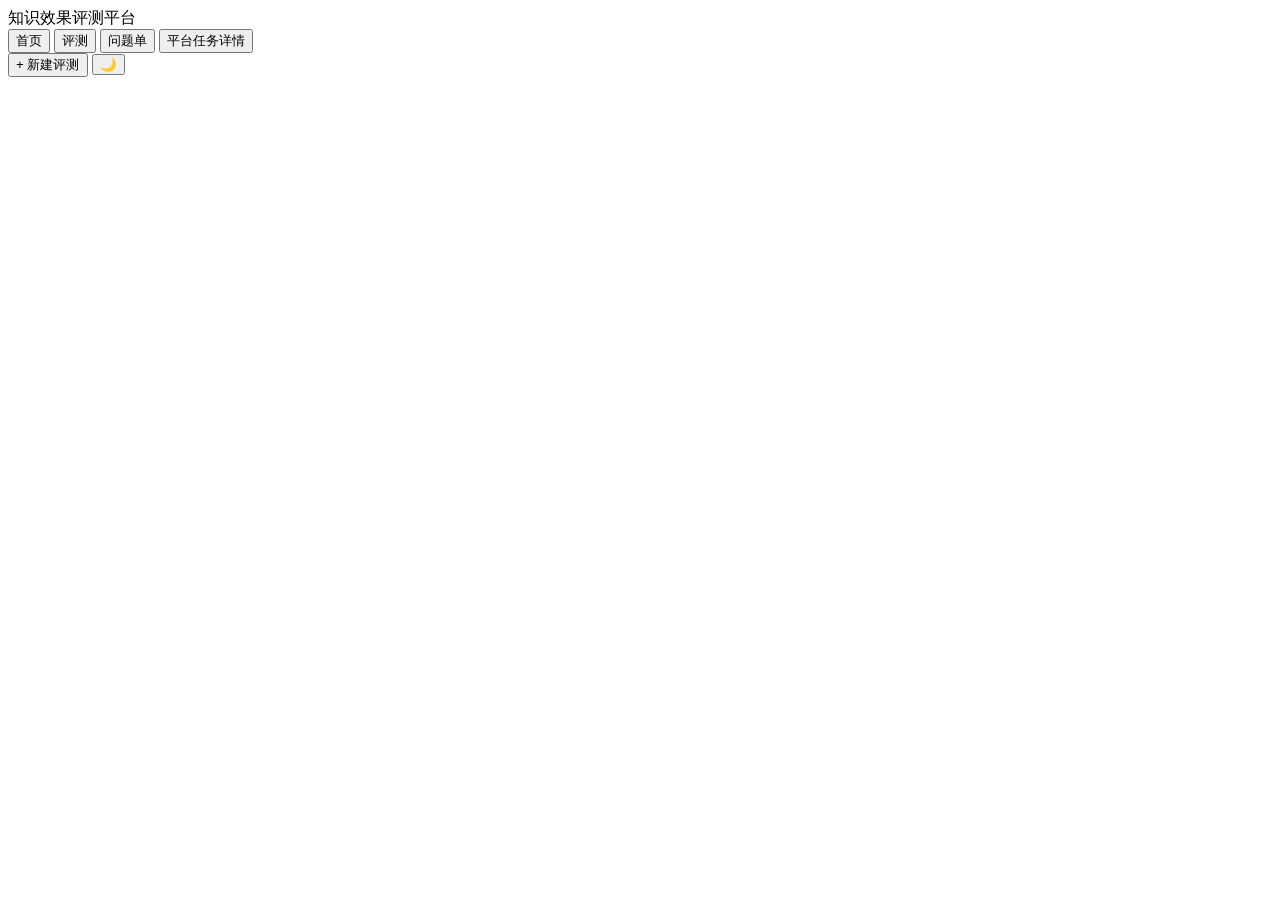
==== athena_eval_engine/static/create.html @ e011f58c "feat: 前端多页面重构——一个功能一个 HTML 文件 废弃 1959 行单文件 SPA dashboard.html，拆分为 7 个独立页面： - index.html 首页看板 / evals" ====
<!DOCTYPE html>
<html lang="zh-CN">
<head>
<meta charset="UTF-8">
<meta name="viewport" content="width=device-width, initial-scale=1">
<title>新建评测</title>
<link rel="stylesheet" href="/static/lib/app.css">
<style>
.ci{color:var(--sub);font-size:14px;font-family:"SF Mono",Consolas,monospace}
.sel{background:var(--panel);border:1px solid var(--bd);border-radius:12px;padding:16px;margin-bottom:16px;max-height:300px;overflow-y:auto}
.st{font-size:16px;color:var(--amber);margin:10px 0;min-height:18px}
</style>
</head>
<body>
<div class="wrap">
  <header>
    <div class="title" onclick="go('/')">知识效果评测平台</div>
    <nav>
      <button class="ghost nav-item" data-route="home" onclick="go('/')">首页</button>
      <button class="ghost nav-item" data-route="evals" onclick="go('/evals')">评测</button>
      <button class="ghost nav-item" data-route="dts" onclick="go('/dts')">问题单</button>
      <button class="ghost nav-item" data-route="report" onclick="go('/report')">平台任务详情</button>
    </nav>
    <div class="sp"></div>
    <button class="ghost" onclick="go('/create')">+ 新建评测</button>
    <button class="ghost nav-item" id="sys-btn" onclick="go('/system')" style="display:none">系统</button>
    <button class="ghost" id="theme-btn" onclick="toggleTheme()">🌙</button>
  </header>
  <main><div id="view"></div></main>
</div>
<script src="/static/lib/config.js"></script>
<script src="/static/lib/app.js"></script>
<script>
renderNav('/create');

let sel={proj:"",projName:"",task:"",taskName:"",traceReady:false,traceKind:"",traceInfo:"",vbProj:"",vbProjName:"",vbCase:"",vbCaseDesc:"",biid:"",tfid:"",eid:"",bsrc:"vuln_center",vcProj:"",vcProjName:"",vcTask:"",vcTaskName:"",evalMode:"dev"};
let _allVbProjs=[];let _vbCases=null;let _vcCases=null;let _vcKey="";let _vcTasks=null;
let _allProjs=[];let _sideData={tasks:null};

async function renderCreate(){
  sel={proj:"",projName:"",task:"",taskName:"",traceReady:false,traceKind:"",traceInfo:"",vbProj:"",vbProjName:"",vbCase:"",vbCaseDesc:"",biid:"",tfid:"",eid:"",bsrc:"vuln_center",vcProj:"",vcProjName:"",vcTask:"",vcTaskName:"",evalMode:"dev"};
  _sideData={tasks:null};
  _vbCases=null;_vcCases=null;_vcTasks=null;_vcKey="";
  $("view").innerHTML=`<div class="page-body">
    <div class="card" style="margin-bottom:16px">
      <label>评测名称 <span style="color:var(--red)">*</span></label>
      <input id="eval-name" placeholder="输入评测名称" oninput="updateRunBtn()">
      <div style="margin-top:14px">
        <label style="font-weight:600;font-size:14px">评测模式</label>
        <div style="font-size:12px;color:var(--sub);margin:4px 0">开发态=Agent 发布新版本时触发，基线来自预置基线集；运行态=项目测试完成时触发，基线=自身项目任务的人工确认漏洞</div>
        <div style="display:inline-flex;gap:4px;background:var(--p2);border:1px solid var(--bd);border-radius:12px;padding:4px">
          <button id="mode-dev-btn" onclick="switchEvalMode('dev')" style="border:none;cursor:pointer;padding:8px 18px;border-radius:9px;font-size:15px;font-weight:500;font-family:inherit;transition:.15s;background:var(--acc);color:#fff;box-shadow:0 1px 3px rgba(37,99,235,.3)">🔧 开发态</button>
          <button id="mode-runtime-btn" onclick="switchEvalMode('runtime')" style="border:none;cursor:pointer;padding:8px 18px;border-radius:9px;font-size:15px;font-weight:500;font-family:inherit;transition:.15s;background:transparent;color:var(--sub)">🚀 运行态</button>
        </div>
      </div>
    </div>
    <div class="card" id="main-col" style="margin-bottom:16px"></div>
    <div class="card" id="run-conf"></div></div>`;
  if(!_allProjs.length) _allProjs=(await jget("/api/v1/platform/projects")).projects||[];
  renderMainSide();renderRunConf();
}
function switchEvalMode(m){
  sel.evalMode=m;
  var d=$("mode-dev-btn"),r=$("mode-runtime-btn");
  if(m==='dev'){d.style.background='var(--acc)';d.style.color='#fff';d.style.boxShadow='0 1px 3px rgba(37,99,235,.3)';r.style.background='transparent';r.style.color='var(--sub)';r.style.boxShadow='none';}
  else{r.style.background='var(--acc)';r.style.color='#fff';r.style.boxShadow='0 1px 3px rgba(37,99,235,.3)';d.style.background='transparent';d.style.color='var(--sub)';d.style.boxShadow='none';}
  if(m==='runtime'){sel.bsrc='vuln_center';sel.vcProj='';sel.vcProjName='';sel.vcTask='';sel.vcTaskName='';_vcCases=null;_vcTasks=null;}
  renderRunConf();
}
function renderMainSide(){
  const s=sel;
  const p1=s.proj?"var(--acc)":"var(--p2)";const p2=s.task?"var(--acc)":"var(--p2)";
  const steps=`<div style="display:flex;gap:6px;font-size:14px;margin-bottom:12px">
    <span style="padding:2px 8px;border-radius:8px;background:${p1};color:#fff">${s.proj?"✓ ":""}1 项目</span>
    <span style="padding:2px 8px;border-radius:8px;background:${p2};color:#fff">${s.task?"✓ ":""}2 任务</span></div>`;
  let body="";
  if(!s.proj){
    body=`<input id="main-search" placeholder="搜索项目名…" oninput="filterMainList()" style="margin-bottom:10px"><div class="sel" style="max-height:300px" id="main-list"></div>`;
  }else if(!s.task){
    body=`<div style="margin-bottom:8px;font-size:14px">项目：<b>${s.projName}</b> <span class="ci">(${s.proj})</span> <button class="btn g" style="font-size:12px;padding:3px 8px" onclick="sel.proj='';sel.projName='';sel.task='';sel.taskName='';sel.traceReady=false;sel.traceKind='';sel.traceInfo='';_sideData.tasks=null;renderMainSide();renderRunConf()">重选</button></div><input id="main-search" placeholder="搜索任务名…" oninput="filterMainList()" style="margin-bottom:10px"><div class="sel" style="max-height:300px" id="main-list"></div>`;
  }else{
    body=`<div style="margin-bottom:8px;font-size:14px">项目：<b>${s.projName}</b> <span class="ci">(${s.proj})</span> · 任务：<b>${s.taskName}</b> <span class="ci">(${s.task})</span> <button class="btn g" style="font-size:12px;padding:3px 8px" onclick="sel.task='';sel.taskName='';sel.traceReady=false;sel.traceKind='';sel.traceInfo='';renderMainSide();renderRunConf()">重选</button></div><div id="main-trace-info" style="padding:8px 12px;border-radius:8px;background:var(--p2);font-size:13px">${s.traceReady?`<span style="color:var(--green)">✓ ${s.traceInfo}</span>`:`<span style="color:var(--sub)">⏳ 检查 trace…</span>`}</div>`;
  }
  $("main-col").innerHTML=`<h3>选择项目与任务</h3>${steps}${body}`;
  if(!s.proj){filterMainList();}
  else if(!s.task){jget(`/api/v1/platform/tasks?project_id=${s.proj}`).then(d=>{_sideData.tasks=d.tasks||[];filterMainList();});}
  else if(!s.traceReady&&s.traceKind===""){_checkTraceMain();}
}
function filterMainList(){
  const q=$("main-search")?($("main-search").value||"").toLowerCase():"";const s=sel;
  if(!s.proj){
    if(!_allProjs)return;
    const f=_allProjs.filter(p=>(p.name+" "+p.id+" "+(p.department_name||"")+" "+(p.product_path||"")).toLowerCase().includes(q));
    $("main-list").innerHTML=f.map(p=>`<div class="opt" onclick="pickMain('proj','${p.id}','${p.name.replace(/'/g,"")}')"><span class="l" title="${p.name}">${p.name}</span><span class="opt-mid" style="color:var(--sub)" title="${p.department_name||""}">${p.department_name||""}</span><span class="opt-right" style="color:var(--acc)" title="${p.product_path||""}">${p.product_path||""}</span></div>`).join("")||'<div style="padding:16px;color:var(--sub)">无匹配</div>';
  }else if(!s.task){
    if(!_sideData.tasks)return;
    const f=_sideData.tasks.filter(t=>((t.name||"")+" "+t.id+" "+(t.task_type||"")+" "+(t.test_target||"")+" "+(t.status||"")).toLowerCase().includes(q));
    $("main-list").innerHTML=f.map(t=>{
      var st=t.status||'-';
      var stColor=st==='success'?'var(--green)':(st==='failed'?'var(--red)':(st==='running'?'var(--acc)':'var(--gray)'));
      var stText=st==='success'?'✓ 已完成':st==='failed'?'✗ 失败':st==='running'?'⏳ 运行中':st==='paused'?'⏸ 已暂停':st==='queued'?'排队中':st;
      return `<div class="opt" onclick="pickMain('task','${t.id}','${(t.name||"").replace(/'/g,"")}')"><span class="l" title="${t.name||t.id}">${t.name||t.id}</span>${t.task_type?`<span style="font-size:12px;color:var(--acc)">${t.task_type}</span>`:""}<span style="font-size:12px;color:${stColor};font-weight:600">${stText}</span>${t.test_target?`<span style="font-size:12px;color:var(--sub);max-width:200px;overflow:hidden;text-overflow:ellipsis;white-space:nowrap" title="${t.test_target}">${t.test_target}</span>`:""}</div>`;
    }).join("")||'<div style="padding:16px;color:var(--sub)">无匹配</div>';
  }
}
function pickMain(field,id,name){
  if(field==="proj"){sel.proj=id;sel.projName=name;sel.task="";sel.taskName="";sel.traceReady=false;sel.traceKind="";sel.traceInfo="";_sideData.tasks=null;}
  else if(field==="task"){sel.task=id;sel.taskName=name;sel.traceReady=false;sel.traceKind="";sel.traceInfo="";}
  renderMainSide();renderRunConf();
}
function _checkTraceMain(){
  jget(`/api/v1/platform/tasks/${sel.proj}/${sel.task}/trace-check`).then(d=>{
    if(d.ready){
      const m=d.mining||{};const v=d.verify||[];
      let info=`挖掘工具: <b>${_toolLabel(m.trace_kind)}</b>`;
      if(v.length)info+=` · 验证工具: <b>${v.map(x=>_toolLabel(x.trace_kind)).join('、')}</b>`;
      sel.traceReady=true;sel.traceKind=m.trace_kind;sel.traceInfo=info;
    }else{
      sel.traceReady=false;sel.traceKind="";sel.traceInfo="未发现 trace";
    }
    renderMainSide();renderRunConf();
  }).catch(e=>{
    sel.traceReady=false;sel.traceKind="";sel.traceInfo="检查失败: "+String(e).slice(0,80);
    renderMainSide();renderRunConf();
  });
}

async function renderRunConf(){
  const kgReady=sel.traceReady;
  const ready=kgReady;
  const modeLabel=sel.evalMode==='dev'?'开发态':'运行态';
  let bodyHtml="";let bound=false;
  if(sel.evalMode==='runtime'){
    bound=!!sel.proj&&!!sel.task;
    if(sel.proj&&sel.task){
      bodyHtml=`<div style="padding:12px 14px;border-radius:10px;background:rgba(91,156,246,.08);border:1px solid var(--acc);font-size:14px;line-height:1.7">
        <span style="color:var(--acc);font-weight:600">🔍 运行态基线</span><br>
        <span style="color:var(--sub)">基线来源：漏洞中心（与被评测项目任务相同）</span><br>
        <span style="color:var(--sub)">项目：</span><b>${sel.projName}</b> <span class="ci">(${sel.proj})</span><br>
        <span style="color:var(--sub)">任务：</span><b>${sel.taskName}</b> <span class="ci">(${sel.task})</span>
      </div>`;
    }else{
      bodyHtml=`<div style="padding:12px 14px;border-radius:10px;background:var(--p2);font-size:14px;color:var(--sub)">请先选择项目与任务，基线将自动绑定到该任务的人工确认漏洞</div>`;
    }
    $("run-conf").innerHTML=`<h3>基线数据源</h3>
    <div style="display:none"><input id="eid" value="${genId()}"></div>
    ${bodyHtml}
    <div style="margin-top:12px;font-size:14px;color:var(--sub);line-height:1.7">${ready?'<span style="color:var(--green)">✓ Trace 已就绪</span><br>':(sel.task&&!kgReady?'<span style="color:var(--amber)">⏳ 正在检查 trace…</span><br>':'请选完项目和任务<br>')}${bound?'<span style="color:var(--green)">✓ 基线已绑定（自身项目任务）</span><br>':'<span style="color:var(--amber)">未绑定基线</span><br>'}<span style="color:var(--sub)">评测模式：<b style="color:var(--acc)">${modeLabel}</b></span></div>
    <div class="st" id="run-st"></div>
    <button class="btn" id="run-btn" ${ready&&bound&&$("eval-name")&&$("eval-name").value.trim()?"":"disabled"} onclick="runEval()">${ready&&bound?"开始评测":"请先选完项目和任务"}</button>`;
  }else{
    const isVb=sel.bsrc!=='vuln_center';
    const srcToggle=`<div style="display:inline-flex;gap:4px;background:var(--p2);border:1px solid var(--bd);border-radius:12px;padding:4px;margin-bottom:14px">
      <button onclick="switchBsrc('vbench_zip')" style="border:none;cursor:pointer;padding:9px 20px;border-radius:9px;font-size:15px;font-weight:500;font-family:inherit;transition:.15s;${isVb?'background:var(--acc);color:#fff;box-shadow:0 1px 3px rgba(37,99,235,.3)':'background:transparent;color:var(--sub)'}">📦 测评数据集基线</button>
      <button onclick="switchBsrc('vuln_center')" style="border:none;cursor:pointer;padding:9px 20px;border-radius:9px;font-size:15px;font-weight:500;font-family:inherit;transition:.15s;${!isVb?'background:var(--acc);color:#fff;box-shadow:0 1px 3px rgba(37,99,235,.3)':'background:transparent;color:var(--sub)'}">🔍 漏洞中心数据</button>
    </div>`;
    if(sel.bsrc==='vuln_center'){
      if(!sel.vcProj){
        if(!_allProjs.length)try{_allProjs=(await jget("/api/v1/platform/projects")).projects||[];}catch(e){}
        bodyHtml=`<div style="margin-bottom:8px;font-size:13px;color:var(--sub)">从漏洞中心取基线：先选项目，再选任务，自动拉取该任务的人工确认漏洞</div><input id="vc-search" placeholder="搜索项目名…" oninput="filterVcList()" style="margin-bottom:8px"><div class="sel" id="vc-list" style="max-height:200px"></div>`;
      }else if(!sel.vcTask){
        if(!_vcTasks)try{_vcTasks=(await jget(`/api/v1/platform/tasks?project_id=${sel.vcProj}`)).tasks||[];}catch(e){_vcTasks=[];}
        bodyHtml=`<div style="margin-bottom:8px;font-size:14px">项目：<b>${sel.vcProjName}</b> <span class="ci">(${sel.vcProj})</span> <button class="btn g" style="font-size:12px;padding:3px 8px" onclick="sel.vcProj='';sel.vcProjName='';_vcTasks=null;renderRunConf()">重选</button></div><input id="vc-search" placeholder="搜索任务名…" oninput="filterVcList()" style="margin-bottom:8px"><div class="sel" id="vc-list" style="max-height:200px"></div>`;
      }else{
        const vcKey=sel.vcProj+"|"+sel.vcTask;
        if(_vcCases===null||_vcKey!==vcKey){_vcKey=vcKey;_vcCases=null;try{_vcCases=(await jget(`/api/v1/vbench/vuln-center/${sel.vcProj}/${sel.vcTask}`)).cases||[];}catch(e){_vcCases=[];}}
        const nVuln=_vcCases.length;
        bound=_vcCases.length>0;
        bodyHtml=`<div style="margin-bottom:8px;font-size:14px">项目：<b>${sel.vcProjName}</b> <span class="ci">(${sel.vcProj})</span> · 任务：<b>${sel.vcTaskName}</b> <span class="ci">(${sel.vcTask})</span> <button class="btn g" style="font-size:12px;padding:3px 8px" onclick="sel.vcTask='';sel.vcTaskName='';_vcCases=null;renderRunConf()">重选任务</button></div><div style="font-size:14px">漏洞中心基线 · 确认漏洞 <b style="color:var(--green)">${nVuln}</b> 条 <button class="btn g" style="font-size:12px;padding:3px 8px" onclick="_vcCases=null;renderRunConf()">刷新</button></div>`;
      }
    }else{
      if(!_allVbProjs.length){try{_allVbProjs=(await jget("/api/v1/vbench/projects")).projects||[];}catch(e){}}
      if(!sel.vbProj){
        bodyHtml=`<div style="margin-bottom:10px"><label>V-Bench 基线项目</label><input id="vb-search" placeholder="搜索项目名…" oninput="filterVbList()" style="margin-bottom:8px"><div class="sel" id="vb-list" style="max-height:200px"></div></div>`;
      }else{
        if(!_vbCases){_vbCases=(await jget(`/api/v1/vbench/projects/${sel.vbProj}/benchmark`)).cases||[];}
        const casesHtml=_vbCases.map(c=>{const nfind=c.findings?c.findings.length:0;return `<div style="padding:6px 0;border-bottom:1px solid var(--bd)"><span style="font-weight:600;font-size:13px">${c.vuln_title||c.case_id.slice(0,8)}</span> ${nfind?`<span class="bdg b-COMPLETED" style="font-size:11px">${nfind} finding</span>`:""} <span style="font-size:12px;color:var(--sub)">${c.case_id.slice(0,8)}</span></div>`}).join("");
        bodyHtml=`<div style="margin-bottom:8px;font-size:14px">V-Bench 项目：<b>${sel.vbProjName}</b> · 基线漏洞 <b>${_vbCases.length}</b> 条 <button class="btn g" style="font-size:12px;padding:3px 8px" onclick="sel.vbProj='';sel.vbProjName='';_vbCases=null;renderRunConf()">重选</button></div><div class="sel" style="max-height:150px;margin-bottom:10px">${casesHtml||'<div style="padding:16px;color:var(--sub)">无 case</div>'}</div>`;
      }
      bound=!!sel.vbProj;
    }
    $("run-conf").innerHTML=`<h3>基线数据源</h3>
    <div style="display:none"><input id="eid" value="${genId()}"></div>
    ${srcToggle}
    ${bodyHtml}
    <div style="margin-top:12px;font-size:14px;color:var(--sub);line-height:1.7">${ready?'<span style="color:var(--green)">✓ Trace 已就绪</span><br>':(sel.task&&!kgReady?'<span style="color:var(--amber)">⏳ 正在检查 trace…</span><br>':'请选完项目和任务<br>')}${bound?'<span style="color:var(--green)">✓ 基线已绑定</span><br>':'<span style="color:var(--amber)">未绑定基线 → 无 GT 模式</span><br>'}<span style="color:var(--sub)">评测模式：<b style="color:var(--acc)">${modeLabel}</b></span></div>
    <div class="st" id="run-st"></div>
    <button class="btn" id="run-btn" ${ready&&bound&&$("eval-name")&&$("eval-name").value.trim()?"":"disabled"} onclick="runEval()">${ready&&bound?"开始评测":"请先选完项目和任务"}</button>`;
    if(sel.bsrc==='vuln_center'&&!sel.vcTask){filterVcList();}
    else if(sel.bsrc!=='vuln_center'&&!sel.vbProj){renderVbList();}
  }
}
function switchBsrc(s){sel.bsrc=s;renderRunConf();}
function filterVcList(){
  const list=$("vc-list");if(!list)return;const q=($("vc-search")?($("vc-search").value||"").toLowerCase():"");
  if(!sel.vcProj){
    if(!_allProjs)return;
    const f=_allProjs.filter(p=>(p.name+" "+p.id+" "+(p.department_name||"")+" "+(p.product_path||"")).toLowerCase().includes(q));
    list.innerHTML=f.slice(0,50).map(p=>`<div class="opt" onclick="pickVc('proj','${p.id}','${p.name.replace(/'/g,"")}')"><span class="l" title="${p.name}">${p.name}</span><span class="opt-mid" style="color:var(--sub)" title="${p.department_name||""}">${p.department_name||""}</span><span class="opt-right" style="color:var(--acc)" title="${p.product_path||""}">${p.product_path||""}</span></div>`).join("")||'<div style="padding:16px;color:var(--sub)">无匹配</div>';
  }else if(!sel.vcTask){
    if(!_vcTasks)return;
    const f=_vcTasks.filter(t=>((t.name||"")+" "+t.id+" "+(t.task_type||"")+" "+(t.test_target||"")).toLowerCase().includes(q));
    list.innerHTML=f.map(t=>`<div class="opt" onclick="pickVc('task','${t.id}','${(t.name||"").replace(/'/g,"")}')"><span class="l" title="${t.name||t.id}">${t.name||t.id}</span><span class="opt-mid" style="color:var(--acc)">${t.task_type||""}</span><span class="opt-right" style="color:var(--sub)" title="${t.test_target||""}">${t.test_target||""}</span></div>`).join("")||'<div style="padding:16px;color:var(--sub)">无匹配</div>';
  }
}
function pickVc(field,id,name){
  if(field==="proj"){sel.vcProj=id;sel.vcProjName=name;sel.vcTask="";sel.vcTaskName="";_vcTasks=null;_vcCases=null;}
  else if(field==="task"){sel.vcTask=id;sel.vcTaskName=name;_vcCases=null;}
  renderRunConf();
}
function renderVbList(){filterVbList();}
function updateRunBtn(){const btn=$("run-btn");if(!btn)return;const name=$("eval-name")?$("eval-name").value.trim():"";const ready=sel.traceReady;btn.disabled=!(ready&&name);}
function filterVbList(){
  if(!_allVbProjs)return;
  const list=$("vb-list");if(!list)return;
  const q=($("vb-search")?($("vb-search").value||"").toLowerCase():"");
  const f=_allVbProjs.filter(p=>(p.name+" "+(p.tags||[]).join(" ")).toLowerCase().includes(q));
  list.innerHTML=f.slice(0,30).map(p=>`<div class="opt" onclick="pickVbProj('${p.id}','${p.name.replace(/'/g,"")}')"><span class="l" title="${p.name}">${p.name}</span><span class="opt-mid"><span class="bdg b-${p.status==='EXPORTED'?'COMPLETED':'RUNNING'}">${p.status}</span></span><span class="opt-right" style="color:var(--sub)">${p.tags&&p.tags.length?p.tags.join(" · "):""}</span></div>`).join("")||'<div style="padding:16px;color:var(--sub)">无匹配</div>';
}
function pickVbProj(id,name){
  if(sel.vbProj) return;
  sel.vbProj=id;sel.vbProjName=name;_vbCases=null;
  var rc=$("run-conf");
  if(rc) rc.innerHTML='<h3>测评数据集基线</h3><div style="padding:16px;color:var(--sub)">⏳ 加载基线数据…</div>';
  renderRunConf();
}
async function runEval(){
  let eid=$("eid").value.trim()||genId();
  $("eid").value=eid;sel.eid=eid;$("run-st").textContent="⏳ 提交中…";$("run-btn").disabled=true;
  const evalName=$("eval-name")?$("eval-name").value.trim():"";
  var bSetId,vcTaskId,bsrc;
  if(sel.evalMode==='runtime'){
    bsrc='vuln_center';bSetId=sel.proj;vcTaskId=sel.task;
  }else{
    bsrc=sel.bsrc;bSetId=bsrc==='vuln_center'?(sel.vcProj||undefined):(sel.vbProj||undefined);vcTaskId=bsrc==='vuln_center'?(sel.vcTask||undefined):undefined;
  }
  try{const r=await jpost("/api/v1/evaluations",{evaluation_id:eid,evaluation_name:evalName||undefined,kg_project_id:sel.proj,kg_task_id:sel.task,benchmark_source:bsrc,benchmark_set_id:bSetId,vc_source_task_id:vcTaskId,eval_mode:sel.evalMode});
    $("run-st").textContent="✅ 评测已创建，排队中…";
    go('/evals/'+encodeURIComponent(r.evaluation_id));
  }
  catch(e){const msg=String(e);if(msg.includes("1062")||msg.includes("Duplicate")){$("run-st").textContent="⚠ ID 重复，换新 ID 重试…";$("eid").value=genId();$("run-btn").disabled=false;return;}$("run-st").innerHTML='⚠ 失败：'+msg;$("run-btn").disabled=false;}
}

renderCreate();
</script>
</body>
</html>
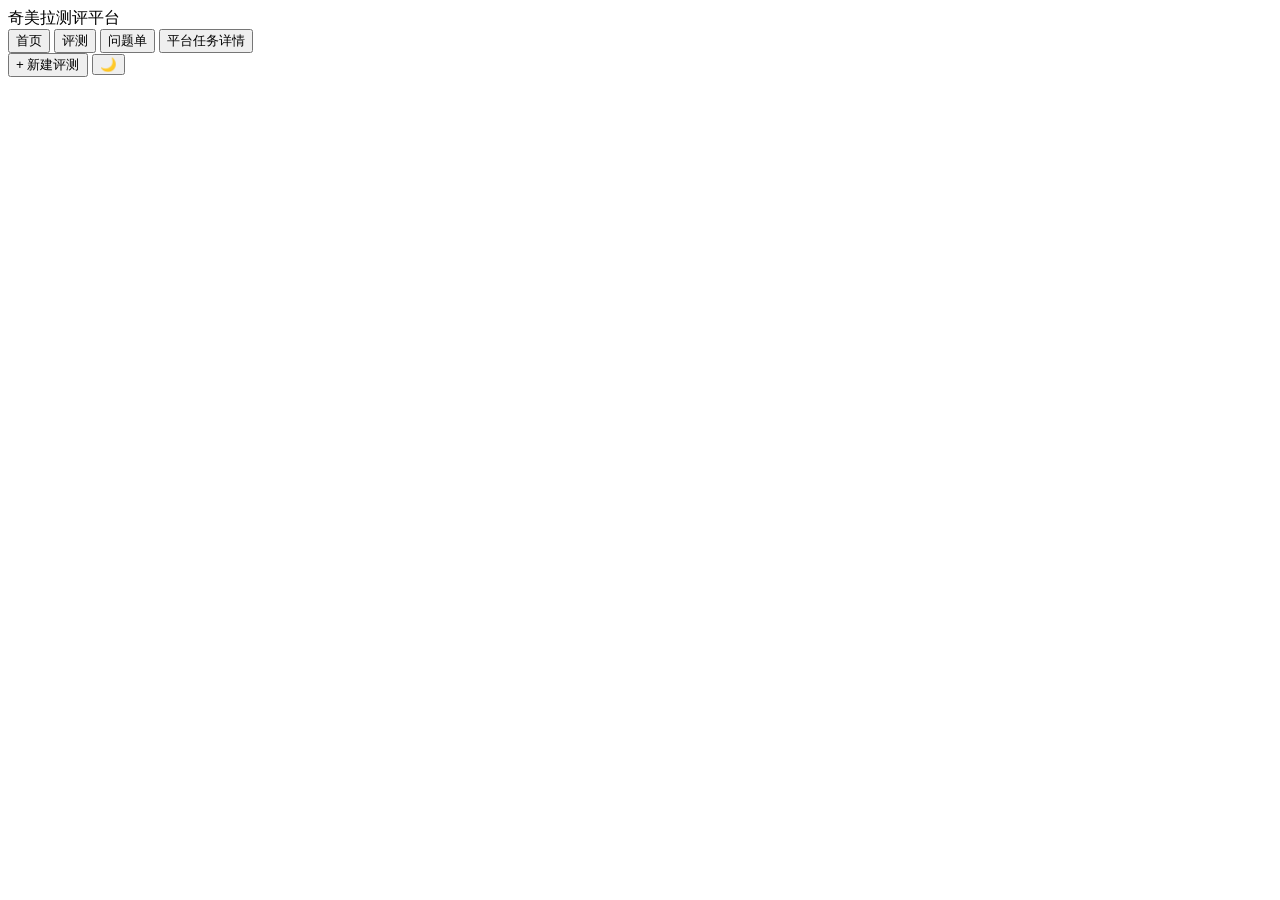
==== commit 7c685d55: "refactor: 平台名称统一为"奇美拉测评平台"——替换所有页面 header 标题 9 个 html 页面的 header title 从"知识效果评测平台"改为"奇美拉测评平台"。 py 与 " ====
--- a/athena_eval_engine/static/create.html
+++ b/athena_eval_engine/static/create.html
@@ -4,7 +4,16 @@
 <meta charset="UTF-8">
 <meta name="viewport" content="width=device-width, initial-scale=1">
 <title>新建评测</title>
-<link rel="stylesheet" href="/static/lib/app.css">
+<script>
+(function(){
+  var _p=location.pathname;
+  var _ing=(_p==='/eval'||_p.indexOf('/eval/')===0)?'/eval':'';
+  var _lib=_ing+'/static/lib/';
+  document.write('<link rel="stylesheet" href="'+_lib+'app.css">');
+  document.write('<script src="'+_lib+'config.js"><\/script>');
+  document.write('<script src="'+_lib+'app.js"><\/script>');
+})();
+</script>
 <style>
 .ci{color:var(--sub);font-size:14px;font-family:"SF Mono",Consolas,monospace}
 .sel{background:var(--panel);border:1px solid var(--bd);border-radius:12px;padding:16px;margin-bottom:16px;max-height:300px;overflow-y:auto}
@@ -14,7 +23,7 @@
 <body>
 <div class="wrap">
   <header>
-    <div class="title" onclick="go('/')">知识效果评测平台</div>
+    <div class="title" onclick="go('/')">奇美拉测评平台</div>
     <nav>
       <button class="ghost nav-item" data-route="home" onclick="go('/')">首页</button>
       <button class="ghost nav-item" data-route="evals" onclick="go('/evals')">评测</button>
@@ -28,8 +37,6 @@
   </header>
   <main><div id="view"></div></main>
 </div>
-<script src="/static/lib/config.js"></script>
-<script src="/static/lib/app.js"></script>
 <script>
 renderNav('/create');
 
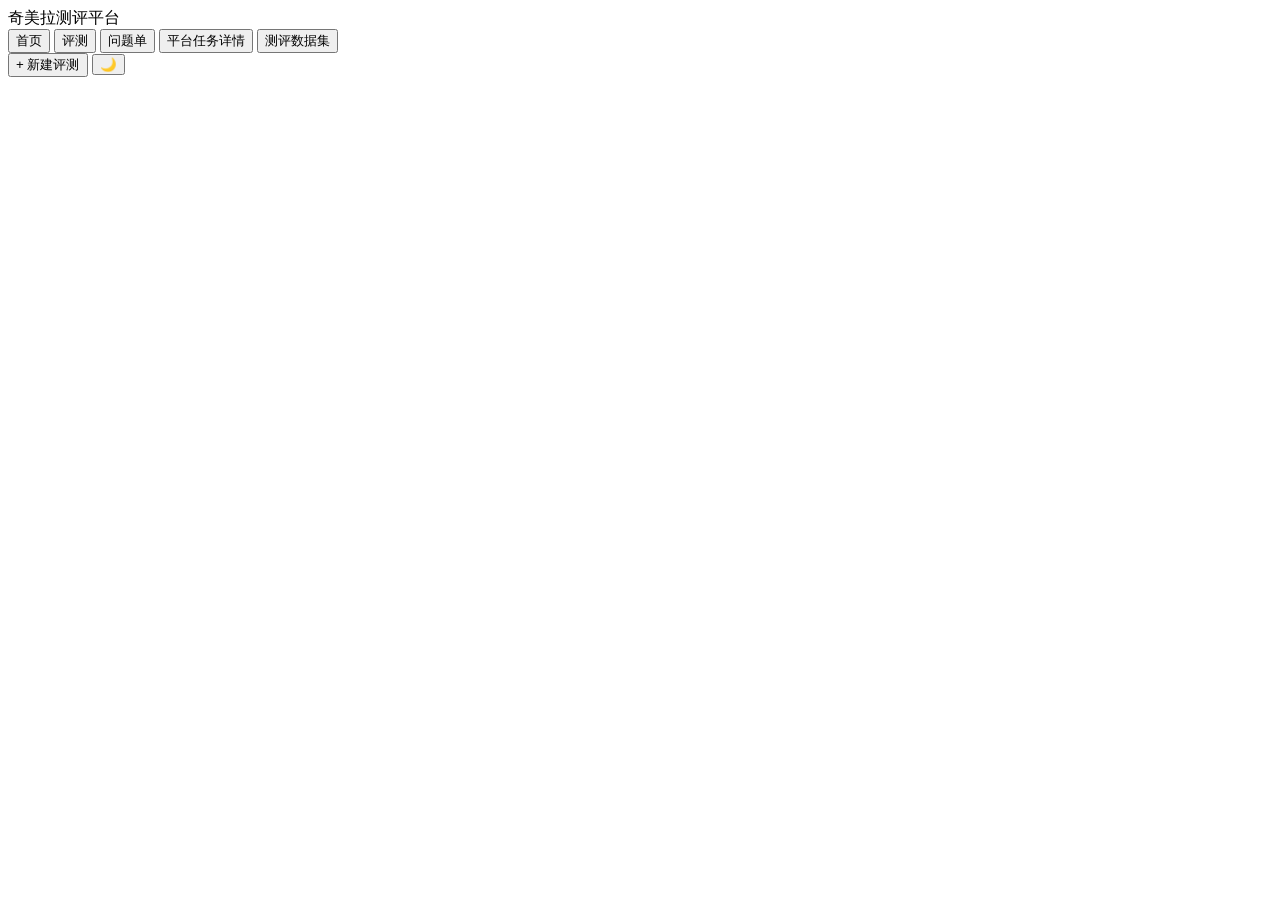
==== commit ef2e8f16: "feat: 导航栏新增「测评数据集」菜单（/vbench/static/index.html） 全 8 页面导航在「平台任务详情」后新增菜单项，跳转 vbench 应用 （同域名、根路径 /vbenc" ====
--- a/athena_eval_engine/static/create.html
+++ b/athena_eval_engine/static/create.html
@@ -29,6 +29,7 @@
       <button class="ghost nav-item" data-route="evals" onclick="go('/evals')">评测</button>
       <button class="ghost nav-item" data-route="dts" onclick="go('/dts')">问题单</button>
       <button class="ghost nav-item" data-route="report" onclick="go('/report')">平台任务详情</button>
+      <button class="ghost nav-item" onclick="location.href='/vbench/static/index.html'">测评数据集</button>
     </nav>
     <div class="sp"></div>
     <button class="ghost" onclick="go('/create')">+ 新建评测</button>
@@ -245,7 +246,7 @@
     $("run-st").textContent="✅ 评测已创建，排队中…";
     go('/evals/'+encodeURIComponent(r.evaluation_id));
   }
-  catch(e){const msg=String(e);if(msg.includes("1062")||msg.includes("Duplicate")){$("run-st").textContent="⚠ ID 重复，换新 ID 重试…";$("eid").value=genId();$("run-btn").disabled=false;return;}$("run-st").innerHTML='⚠ 失败：'+msg;$("run-btn").disabled=false;}
+  catch(e){const msg=(e&&e.message)?e.message:String(e);if(msg.includes("1062")||msg.includes("Duplicate")){$("run-st").textContent="⚠ ID 重复，换新 ID 重试…";$("eid").value=genId();$("run-btn").disabled=false;return;}$("run-st").textContent='⚠ 失败：'+msg;showAlert({title:'创建评测失败',desc:msg});$("run-btn").disabled=false;}
 }
 
 renderCreate();
